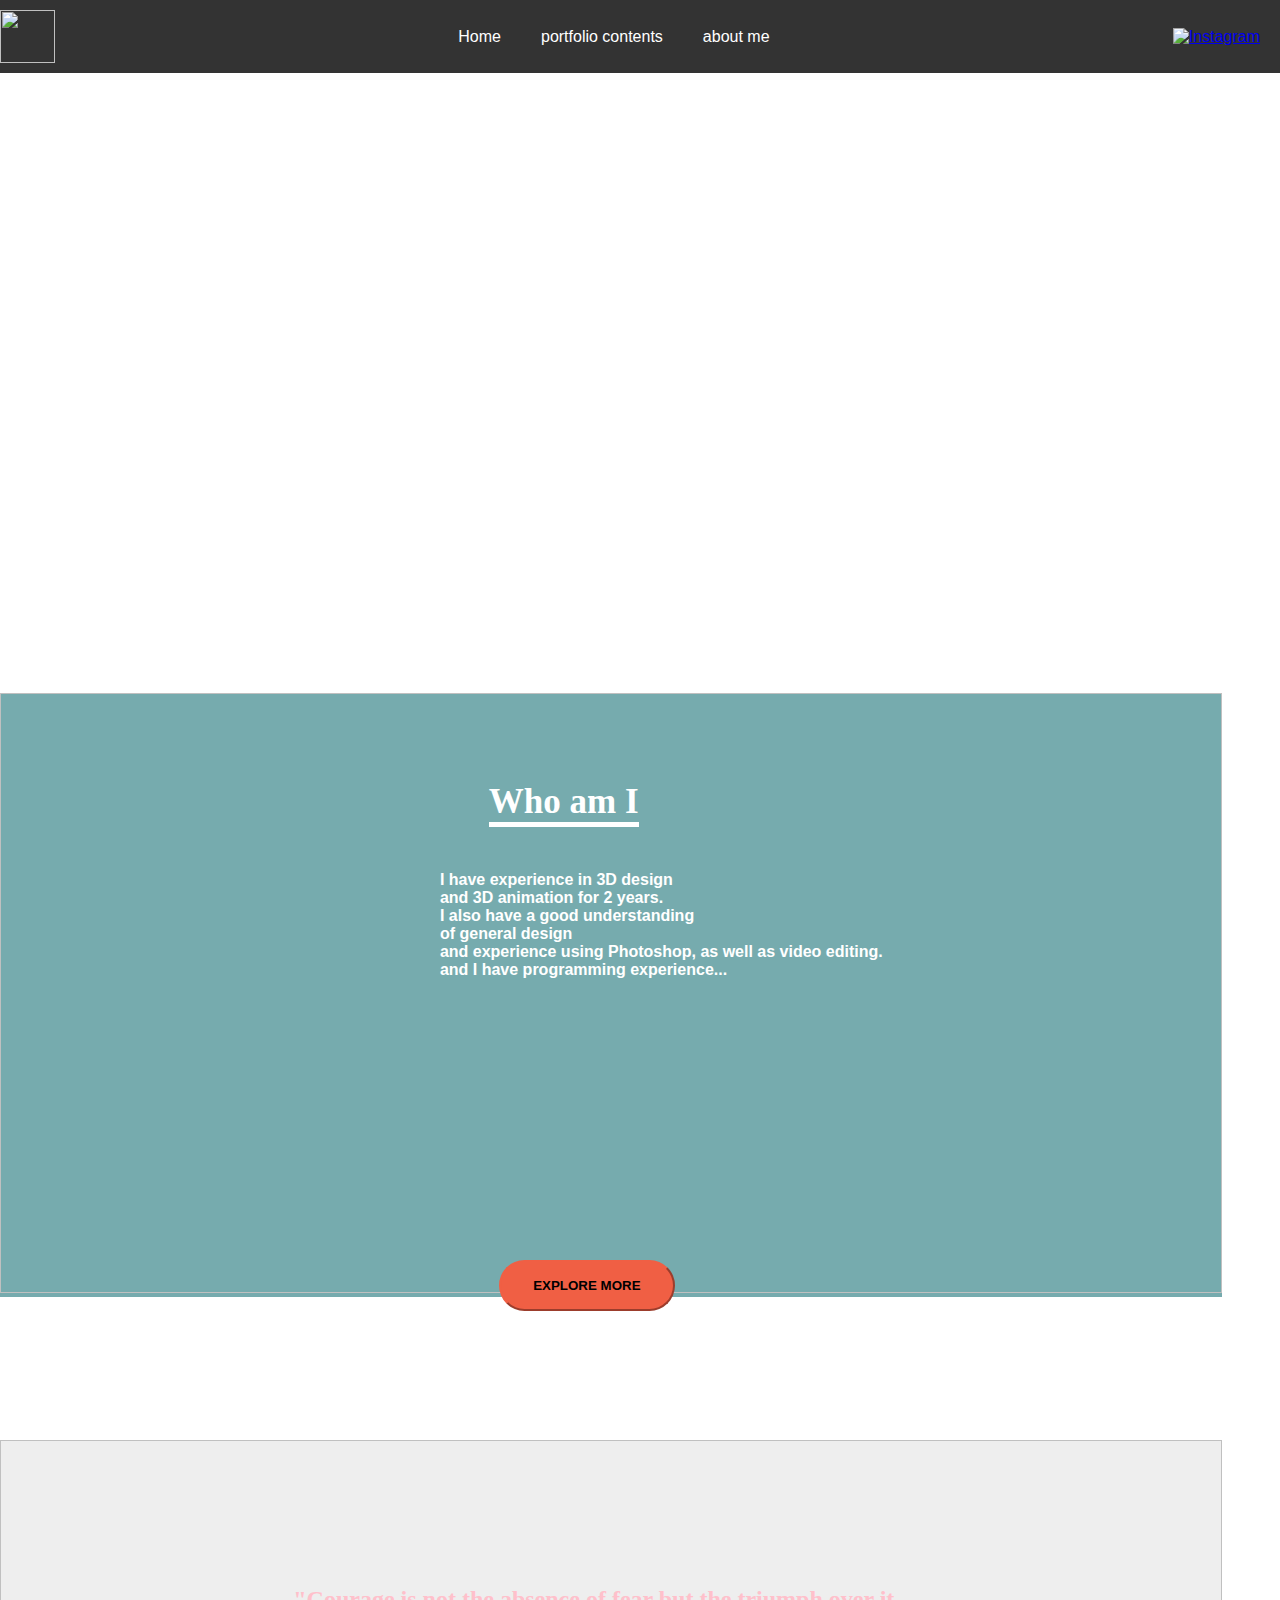
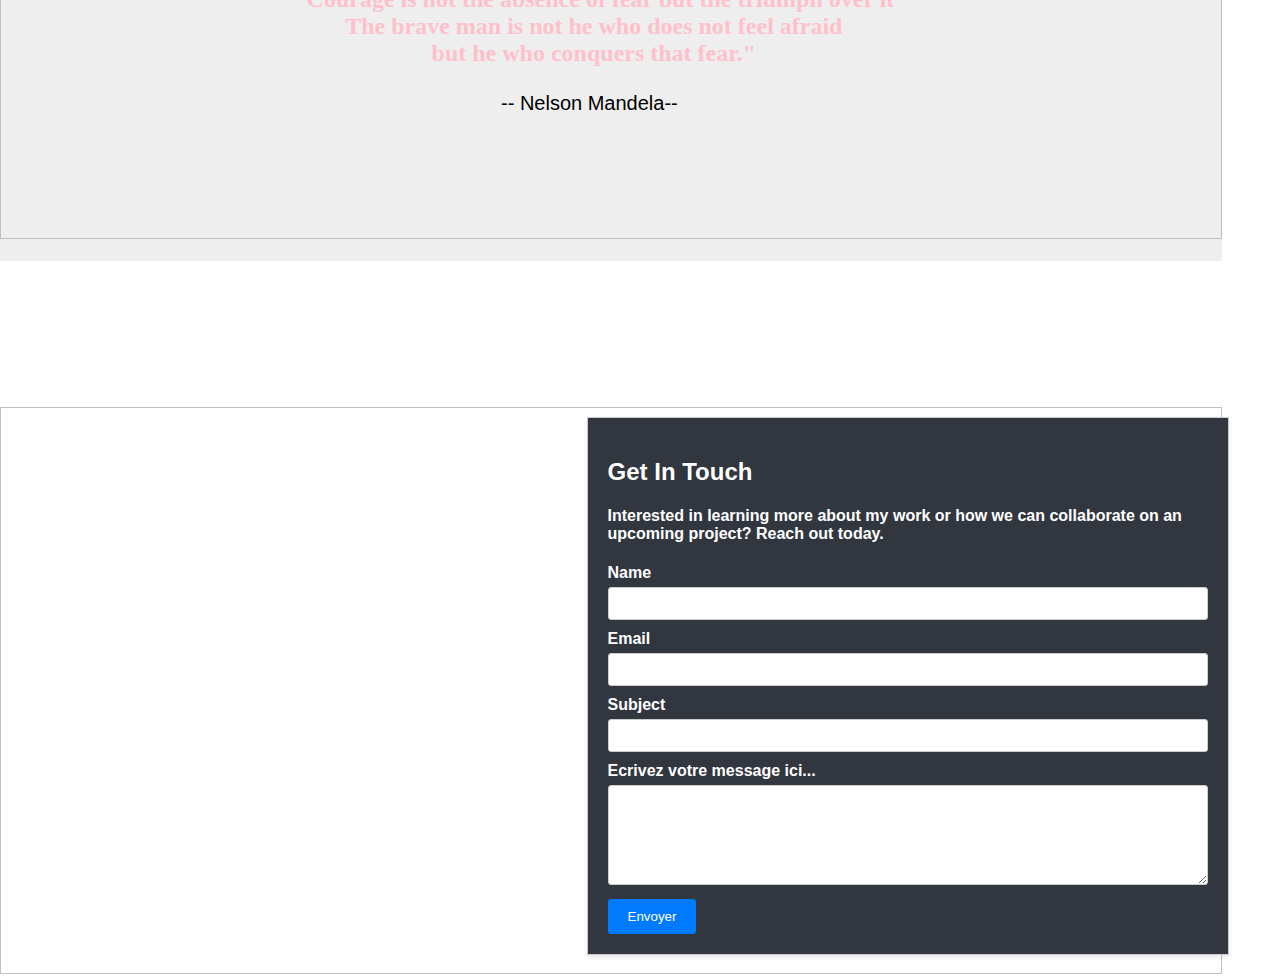
==== index.html @ 2198396e "Add files via upload" ====
<!DOCTYPE html>
<html lang="en">
<head>
<meta charset="UTF-8">
<meta name="viewport" content="width=device-width, initial-scale=1.0">
<title>portfolio</title>
<link rel="stylesheet" href="style.css">
<meta charset="UTF-8">
<meta name="viewport" content="width=device-width, initial-scale=1.0">
<meta charset="UTF-8">
<meta name="viewport" content="width=device-width, initial-scale=1.0">
</head>
<body>



<nav class="navbar">
    <img src="C:\Users\dell\OneDrive\Documents\walid.logo.jpg" width="55" height="53">
    <ul class="nav-list">
        <li><a href="">Home</a></li>
        <li><a href="page1.html">portfolio contents</a></li>
        <li><a href="page2.html">about me</a></li>
    </ul>
    <a href="https://www.instagram.com/walid__bnsliman/" target="_blank" class="social-link">
        <img src="https://get-picto.com/wp-content/uploads/2024/02/logo-instagram-noir-png.webp" alt="Instagram" class="social-icon"  >
    </a>

</nav>
    
    <h1 style="font-size: 55px"> I'm Walid Ben slimane <br>and this is my portfolio</h1>
    <h5>view my work</h5>
    <form class="first">
        
        <img  width="1222" height="600">
        <h3>Who am I</h3>
        <h4 class="toop">I have experience in 3D design<br> and 3D animation for 2 years.<br> I also have a good understanding<br> of general design <br>and experience using Photoshop, as well as video editing.<br> and I have programming experience...</h4>




    </form>
    <div class="second">
        <img class="ikj"  width="1222" height="399" >
        <h2 class="roop">"Courage is not the absence of fear but the triumph over it<br> The brave man is not he who does not feel afraid<br> but he who conquers that fear."</h2> <br> <br>                                            <p> -- Nelson Mandela--</p>
        

    </div>
    <a href="test0.html">
    <button class="btn btn-primary btn-xl"> Explore more</button>
    </a>
   <div class="register">
       <img class="wood" width="1222" height="567">

       <div class="container">
    <h2>Get In Touch</h2>
    <h4>Interested in learning more about my work or how we can collaborate on an upcoming project? Reach out today.</h4>
    <form class="yoop" method="post">
        <label for="prenom">Name</label>
        <input type="text" id="prenom" name="prenom" required>
        <label for="email">Email</label>
        <input type="email" id="email" name="email" required>
        <label for="subject">Subject</label>
        <input type="text" id="Subject" name="Subject">
        <label for="message">Ecrivez votre message ici...</label>
        <textarea id="message" name="message" required></textarea>
        <input type="submit" value="Envoyer">
    </form>
</div>
    
 
</body>
</html>
---- style.css ----
body {
    font-family: Arial, sans-serif;
    margin: 0;
    padding: 0;
}

.navbar {
    background-color: #333;
    padding: 10px 0;
    display: flex;
    align-items: center;
    justify-content: space-between;
}

.logo {
    height: 40px; /* Adjust height as needed */
    margin-left: 20px;
}

.nav-list {
    list-style-type: none;
    margin: 0;
    padding: 0;
    display: flex;
}

.nav-list li {
    margin-right: 20px;
}

.nav-list li:last-child {
    margin-right: 0;
}

.nav-list li a {
    text-decoration: none;
    color: #fff;
    padding: 5px 10px;
    border-radius: 5px;
    transition: background-color 0.3s;
}

.nav-list li a:hover {
    background-color: #555;
}

.social-link {
    margin-right: 20px;
}

.social-icon {
    height: 30px; /* Adjust height as needed */
    vertical-align: middle;
}

body{
   background-image: url(https://color-hex.org/colors/31363f.png);
    background-size: cover;
}
h1{
    color: white;
    position: absolute;
    top: 25%;
    left: 17%;
}
h5{
    color: white;
    position: absolute;
    top: 54%;
    left: 19%;
}
.first{
    background-color:rgb(118,171,174); 
     position: absolute;
    top: 77%;
    background-size: 
}
h3{
     color: white;
    position: absolute;
    top: 9%;
    left: 40%;
    font-family:italic;
    font-size: 35px; 
    border-bottom: 5px solid white ;   

}
.toop{
    color: white;
    position: absolute;
    top: 26%;
    left: 36%;
}
.second{
     background-color:rgb(238,238,238); 
     position: absolute;
    top: 160%;

}
.roop{
     color: pink;
     text-align: center;
     position: absolute;
     top: 30%;
     left: 24%;
    font-family:italic;

}

p{
    font-size: 20px;
    position:absolute;
    top: 55%;
    left:41%;
}
.btn{
    font-weight: 700;
    text-transform: uppercase;
    border-radius: 300px;
    font-family: 'Montserrat',sans-serif;
}
.btn-xl{
    padding: 1rem 2rem;
}
.btn-primary{
    background-color:#f05f44;
    border-color:#f05f44;
}
.btn-primary:hover {
    background-color:#ee4b08;
    border-color:#ee4b08;
}
button{
    position: absolute;
    top: 140%;
    left:39%;
}
.register{
    background-image: url(https://static.ticimax.cloud/cdn-cgi/image/width=-,quality=85/6586/uploads/urunresimleri/buyuk/marshall.5598948-135d66..jpg);
     position: absolute;
    top:223%;
    background-size: cover;
}
h2{
    color: white;
}
h4{
    color: white;
}
.wood{
    background-image: url(https://www.htmlcsscolor.com/preview/gallery/222831.png);
}
.yoop{
    color: white;
}
 body, html {
            height: 100%;
            margin: 0;
        }
        .content {
            min-height: 100%;
            display: flex;
            flex-direction: column;
        }
        .header {
            background-color: #333;
            color: white;
            padding: 10px;
            text-align: center;
        }
        .main {
            flex: 1;
            padding: 20px;
        }
        .footer {
            background-color: #333;
            color: white;
            text-align: center;
            padding: 10px;
        }
        body {
        font-family: Arial, sans-serif;
        margin: 0;
        padding: 0;
        box-sizing: border-box;
    }
    .container {
        max-width: 600px;
        margin: 50px auto;
        padding: 20px;
        border: 1px solid #ccc;
        border-radius: 1px;
        box-shadow: 0 2px 5px rgba(0,0,0,0.1);
    }
    .container{
        position: absolute;
        top: -7%;
        left:48%;
        width: 600px;
        background-color: rgb(49, 54, 63);
    }
    label {
        display: block;
        font-weight: bold;
        margin-bottom: 5px;
    }
    input[type="text"],
    input[type="email"],
    textarea {
        width: 100%;
        padding: 8px;
        margin-bottom: 10px;
        border: 1px solid #ccc;
        border-radius: 3px;
        box-sizing: border-box;
    }
    textarea {
        height: 100px;
    }
    input[type="submit"] {
        background-color: #007bff;
        color: white;
        border: none;
        padding: 10px 20px;
        cursor: pointer;
        border-radius: 3px;
    }
    input[type="submit"]:hover {
        background-color: #0056b3;
    }
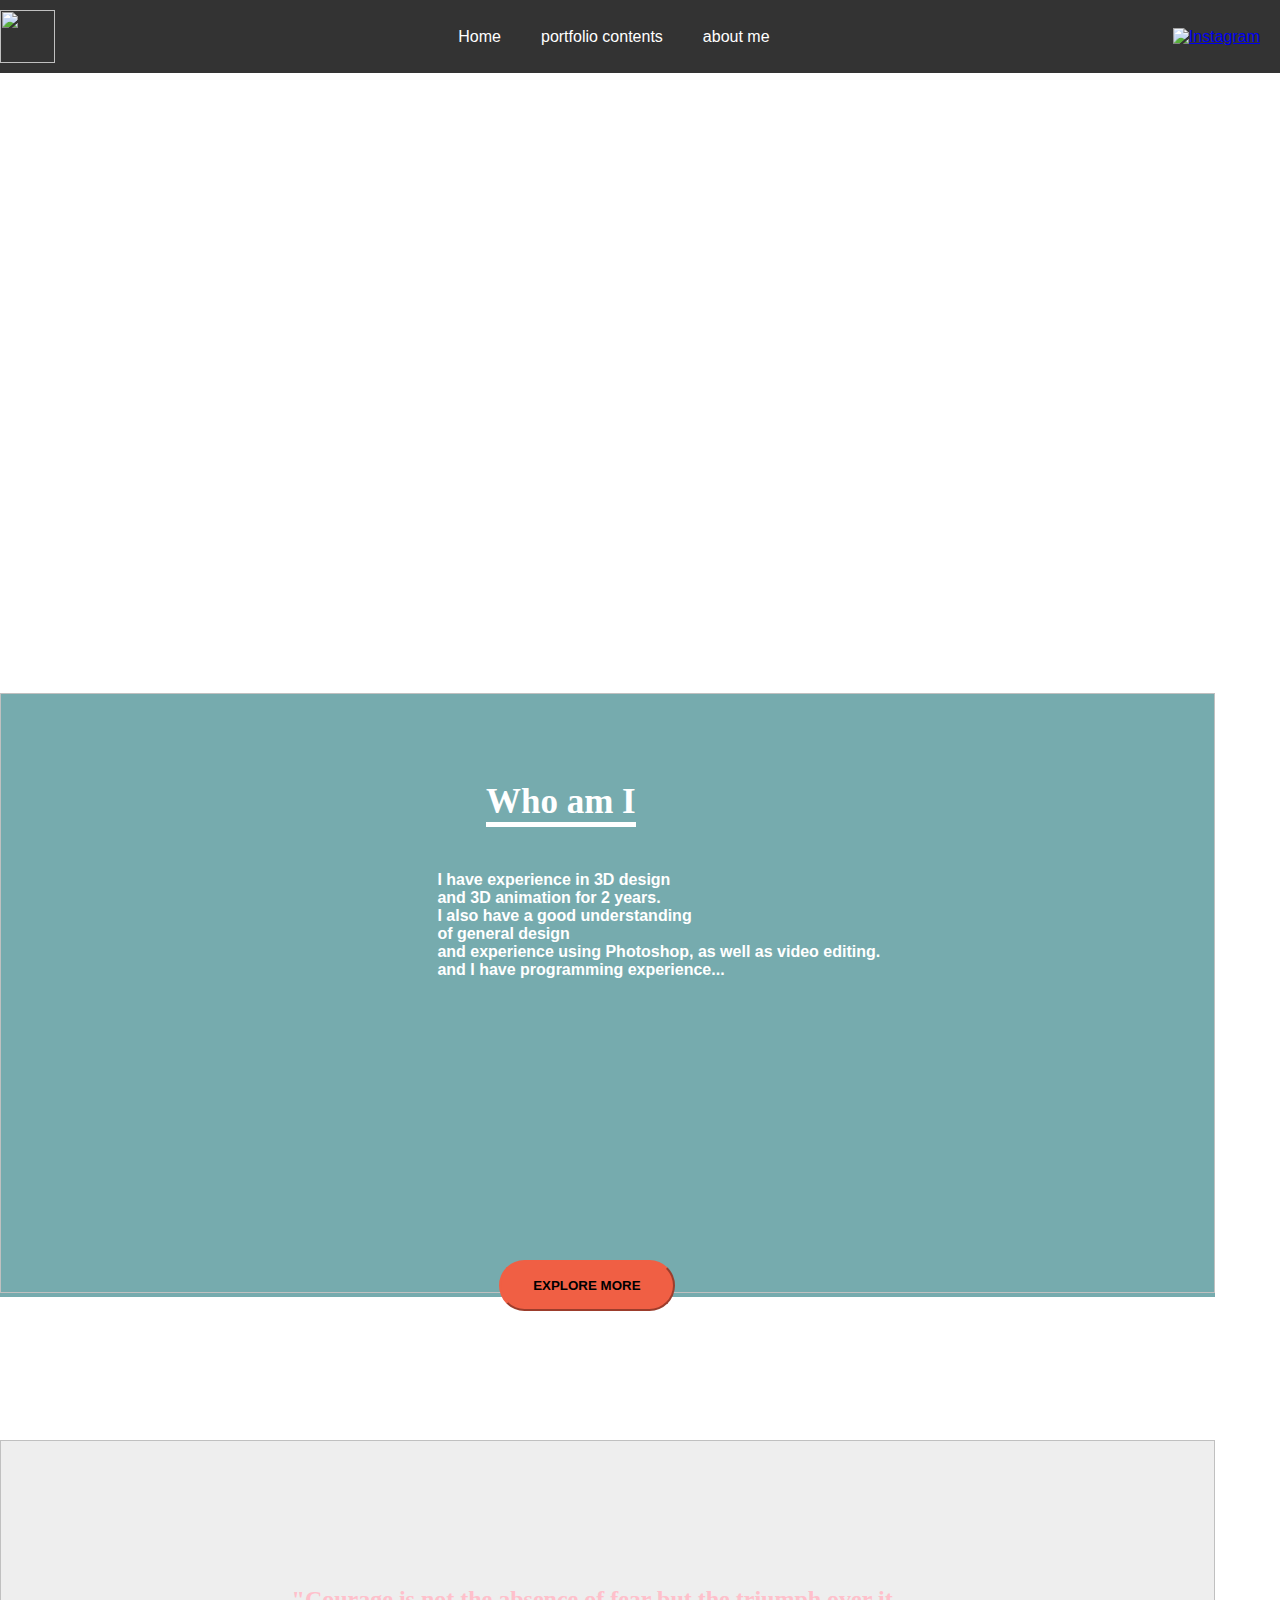
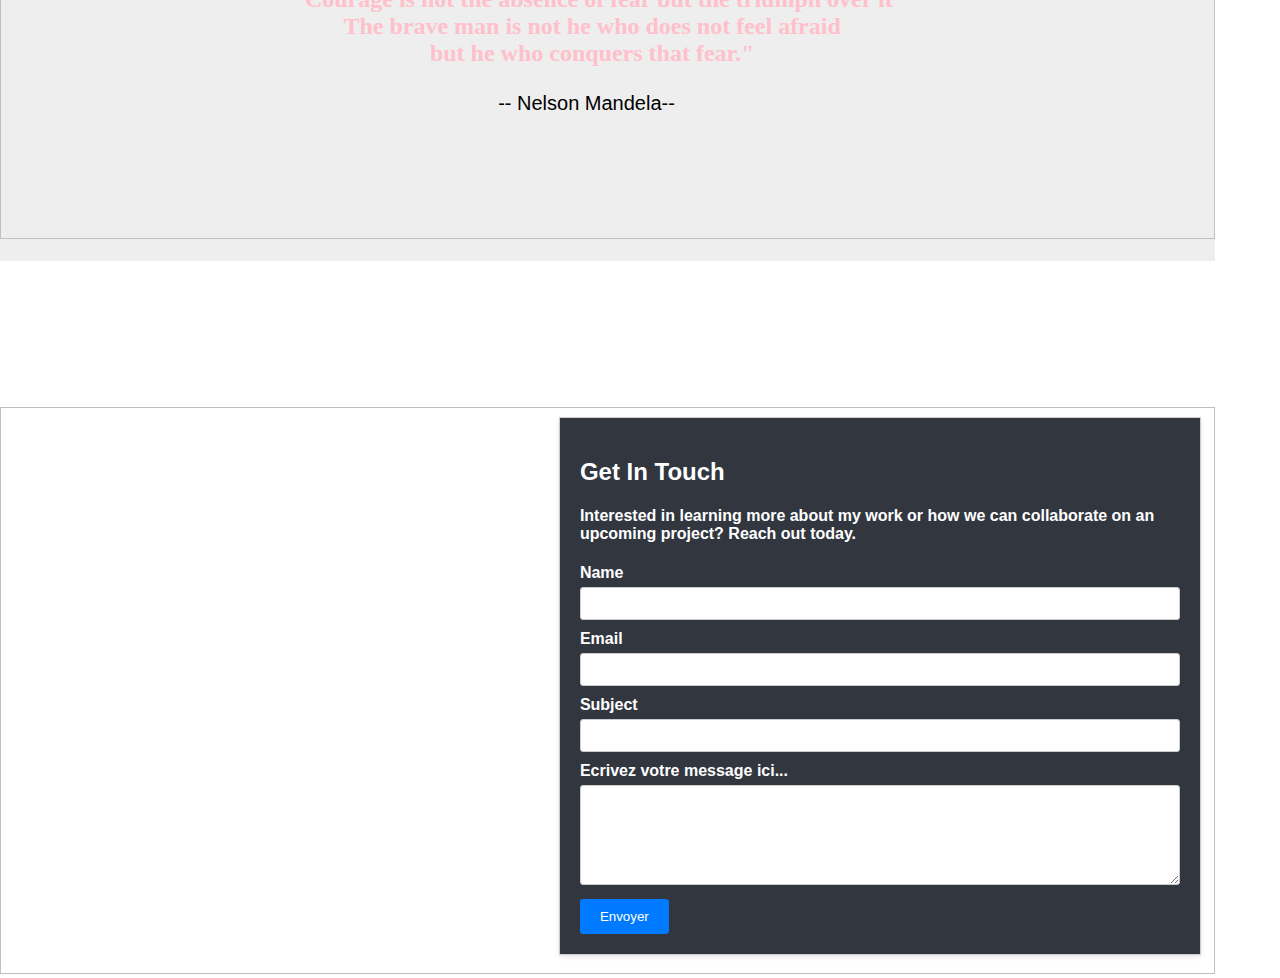
==== commit 002ebdd7: "Update index.html" ====
--- a/index.html
+++ b/index.html
@@ -15,11 +15,11 @@
 
 
 <nav class="navbar">
-    <img src="C:\Users\dell\OneDrive\Documents\walid.logo.jpg" width="55" height="53">
+    <img src="https://scontent.frba3-1.fna.fbcdn.net/v/t39.30808-6/436333450_122109722672266302_5567394029059620251_n.jpg?stp=dst-jpg_s851x315&_nc_cat=104&ccb=1-7&_nc_sid=5f2048&_nc_ohc=S4jv9jeJbSAAb6-SK87&_nc_ht=scontent.frba3-1.fna&oh=00_AfBUOUrCBLUXDJeYLT11ReZ594be4ihoZ-QHfOxkYW4hzA&oe=661F7FE9" width="55" height="53">
     <ul class="nav-list">
         <li><a href="">Home</a></li>
-        <li><a href="page1.html">portfolio contents</a></li>
-        <li><a href="page2.html">about me</a></li>
+        <li><a href="page2.html">portfolio contents</a></li>
+        <li><a href="page1.html">about me</a></li>
     </ul>
     <a href="https://www.instagram.com/walid__bnsliman/" target="_blank" class="social-link">
         <img src="https://get-picto.com/wp-content/uploads/2024/02/logo-instagram-noir-png.webp" alt="Instagram" class="social-icon"  >
@@ -31,7 +31,7 @@
     <h5>view my work</h5>
     <form class="first">
         
-        <img  width="1222" height="600">
+        <img  class="kool" width="1215" height="600">
         <h3>Who am I</h3>
         <h4 class="toop">I have experience in 3D design<br> and 3D animation for 2 years.<br> I also have a good understanding<br> of general design <br>and experience using Photoshop, as well as video editing.<br> and I have programming experience...</h4>
 
@@ -40,7 +40,7 @@
 
     </form>
     <div class="second">
-        <img class="ikj"  width="1222" height="399" >
+        <img class="ikj"  width="1215" height="399" >
         <h2 class="roop">"Courage is not the absence of fear but the triumph over it<br> The brave man is not he who does not feel afraid<br> but he who conquers that fear."</h2> <br> <br>                                            <p> -- Nelson Mandela--</p>
         
 
@@ -49,7 +49,7 @@
     <button class="btn btn-primary btn-xl"> Explore more</button>
     </a>
    <div class="register">
-       <img class="wood" width="1222" height="567">
+       <img class="wood" width="1215" height="567">
 
        <div class="container">
     <h2>Get In Touch</h2>
--- a/style.css
+++ b/style.css
@@ -195,7 +195,7 @@
     .container{
         position: absolute;
         top: -7%;
-        left:48%;
+        left:46%;
         width: 600px;
         background-color: rgb(49, 54, 63);
     }
@@ -227,4 +227,4 @@
     }
     input[type="submit"]:hover {
         background-color: #0056b3;
-    }+    }
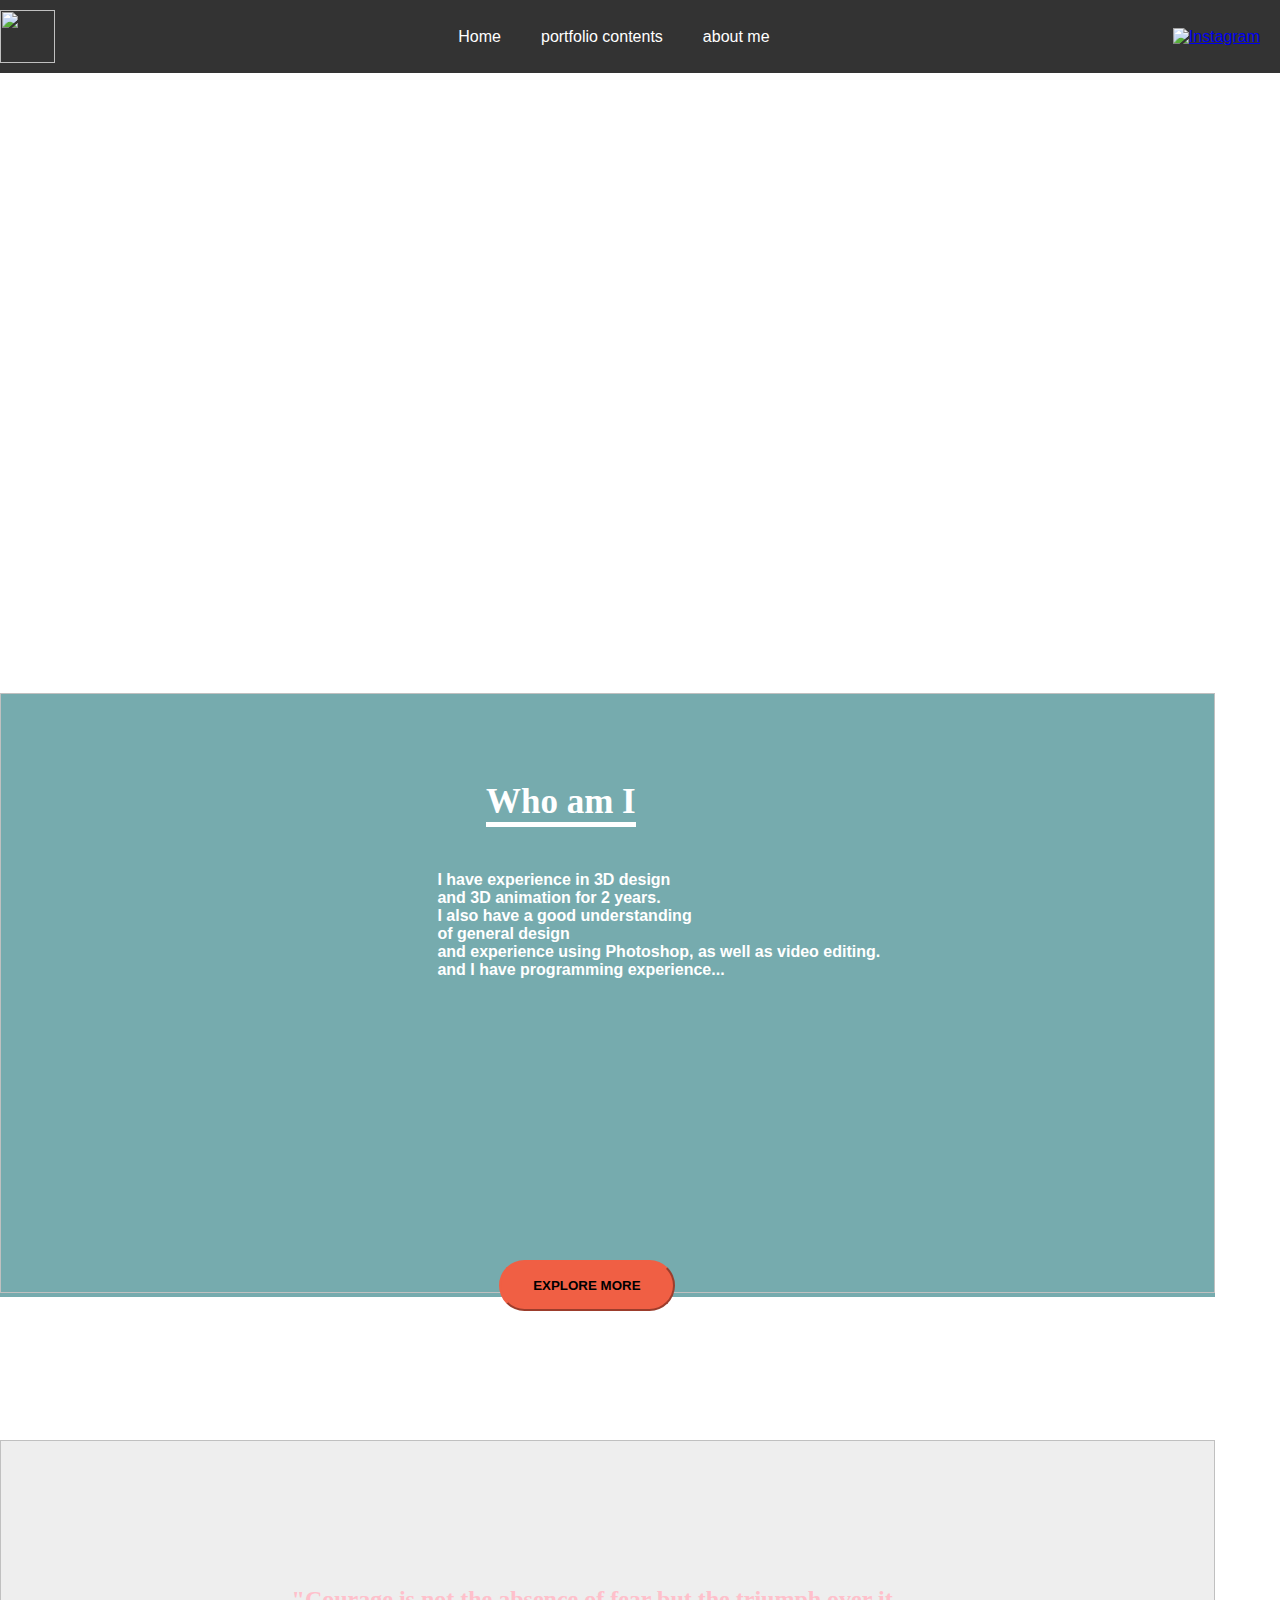
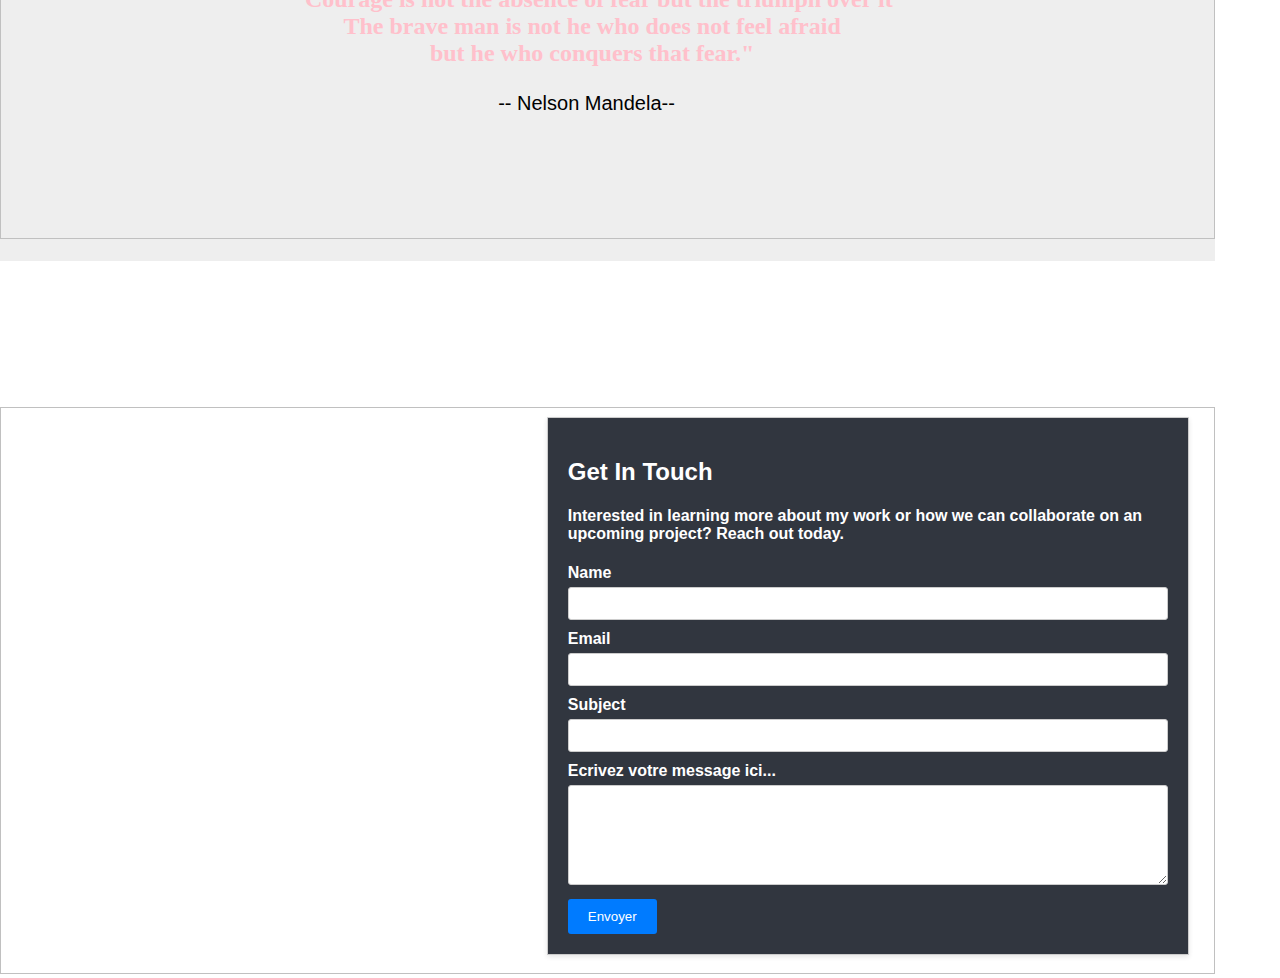
==== commit 4084c35b: "Update index.html" ====
--- a/index.html
+++ b/index.html
@@ -45,7 +45,7 @@
         
 
     </div>
-    <a href="test0.html">
+    <a href="page1.html">
     <button class="btn btn-primary btn-xl"> Explore more</button>
     </a>
    <div class="register">
--- a/style.css
+++ b/style.css
@@ -3,6 +3,7 @@
     margin: 0;
     padding: 0;
 }
+
 
 .navbar {
     background-color: #333;
@@ -10,6 +11,7 @@
     display: flex;
     align-items: center;
     justify-content: space-between;
+    width: auto;
 }
 
 .logo {
@@ -56,6 +58,7 @@
 body{
    background-image: url(https://color-hex.org/colors/31363f.png);
     background-size: cover;
+    width: 100%;
 }
 h1{
     color: white;
@@ -195,7 +198,7 @@
     .container{
         position: absolute;
         top: -7%;
-        left:46%;
+        left:45%;
         width: 600px;
         background-color: rgb(49, 54, 63);
     }
